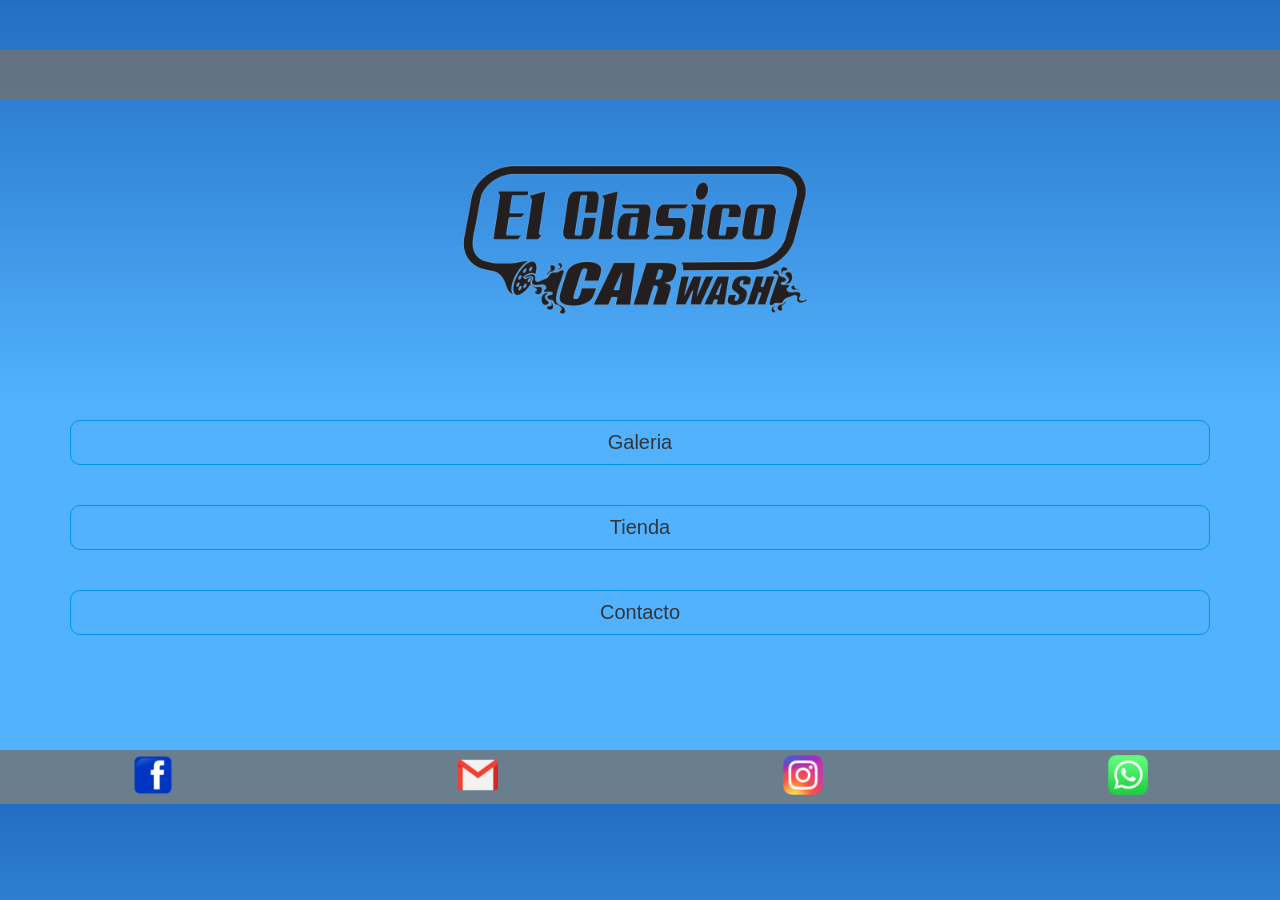
==== index.html @ c8863dd2 "Add files via upload" ====
<!DOCTYPE html>
<html lang="en">
<head>
    <meta charset="UTF-8">
    <meta http-equiv="X-UA-Compatible" content="IE=edge">
    <meta name="viewport" content="width=device-width, initial-scale=1.0">
    <link rel="stylesheet" href="./css/style.css">
    <title>Document</title>
</head>
<body>
    <header>
        <div class="borde">
            

        </div>

        <section class="navBar">
           <div class="Titulo"> 
              <h1>
                  <a href="./index.html "><img  src="./assets/img/clasico.png" alt=""></a>
              </h1>
           </div>
           <nav>
              <ul>
                  <li><a href="">Galeria</a></li>
                  <li><a href="">Tienda</a></li>
                  <li><a href="">Contacto</a></li>
              </ul>
           </nav>
       </section>

    </header>

    <main>
     
    </main>

    <footer>
        <div class="pie">
            <a  href=""><img class="imgLog" src="./assets/img/logoface.png" alt=""></a>
            <a  href=""><img class="imgLog" src="./assets/img/logogmail.png" alt=""></a>
            <a  href=""><img class="imgLog" src="./assets/img/logoinsta.png" alt=""></a>
            <a  href=""><img class="imgLog" src="./assets/img/logowhatsapp.png" alt=""></a>
        </div>
    </footer>
    
</body>
</html>
---- css/style.css ----
*{
    margin: 0;
    padding: 0;
    box-sizing: border-box;
    font-family: 'Oswald', sans-serif;
}
body{
    background: rgb(45,161,253);
    background: linear-gradient(0deg, rgba(45,161,253,0.8239495627352503) 50%, rgba(34,110,195,1) 100%); 
    background-position: 100%;
}
.borde{
    display: flex;
    height: 50px;
    width: 100%;
    background-color: rgba(114, 114, 114, 0.795);;
    margin-top: 50px;
    margin-bottom: 50px;
}

.navBar{
    display: grid;
    grid-template-columns: auto;
    grid-template-rows: 200px 200px 200px ;  
}
img{
    width: 400px;
    height: auto;
}
h1{
    display: flex;
    justify-content: center;
}
ul{
    display: flex;
    flex-direction: column;
    list-style: none;
    font-size: 20px;
    font-weight: 300;
    padding: 50px;
}
ul a{
    display: flex;
    text-decoration: none;
    color: rgb(48, 54, 59);
    padding: 10px;
    justify-content: center;
    align-items: center;
    border: 1px solid  #0093E9;
    border-radius: 10px;
    margin: 20px; 
}
.pie{
    display: flex;
    gap: 20px;
    justify-content: space-around;
    background-color: rgba(114, 114, 114, 0.795);
}
.imgLog {
padding: 5px;
    width: 50px;
    height: 50px;
}
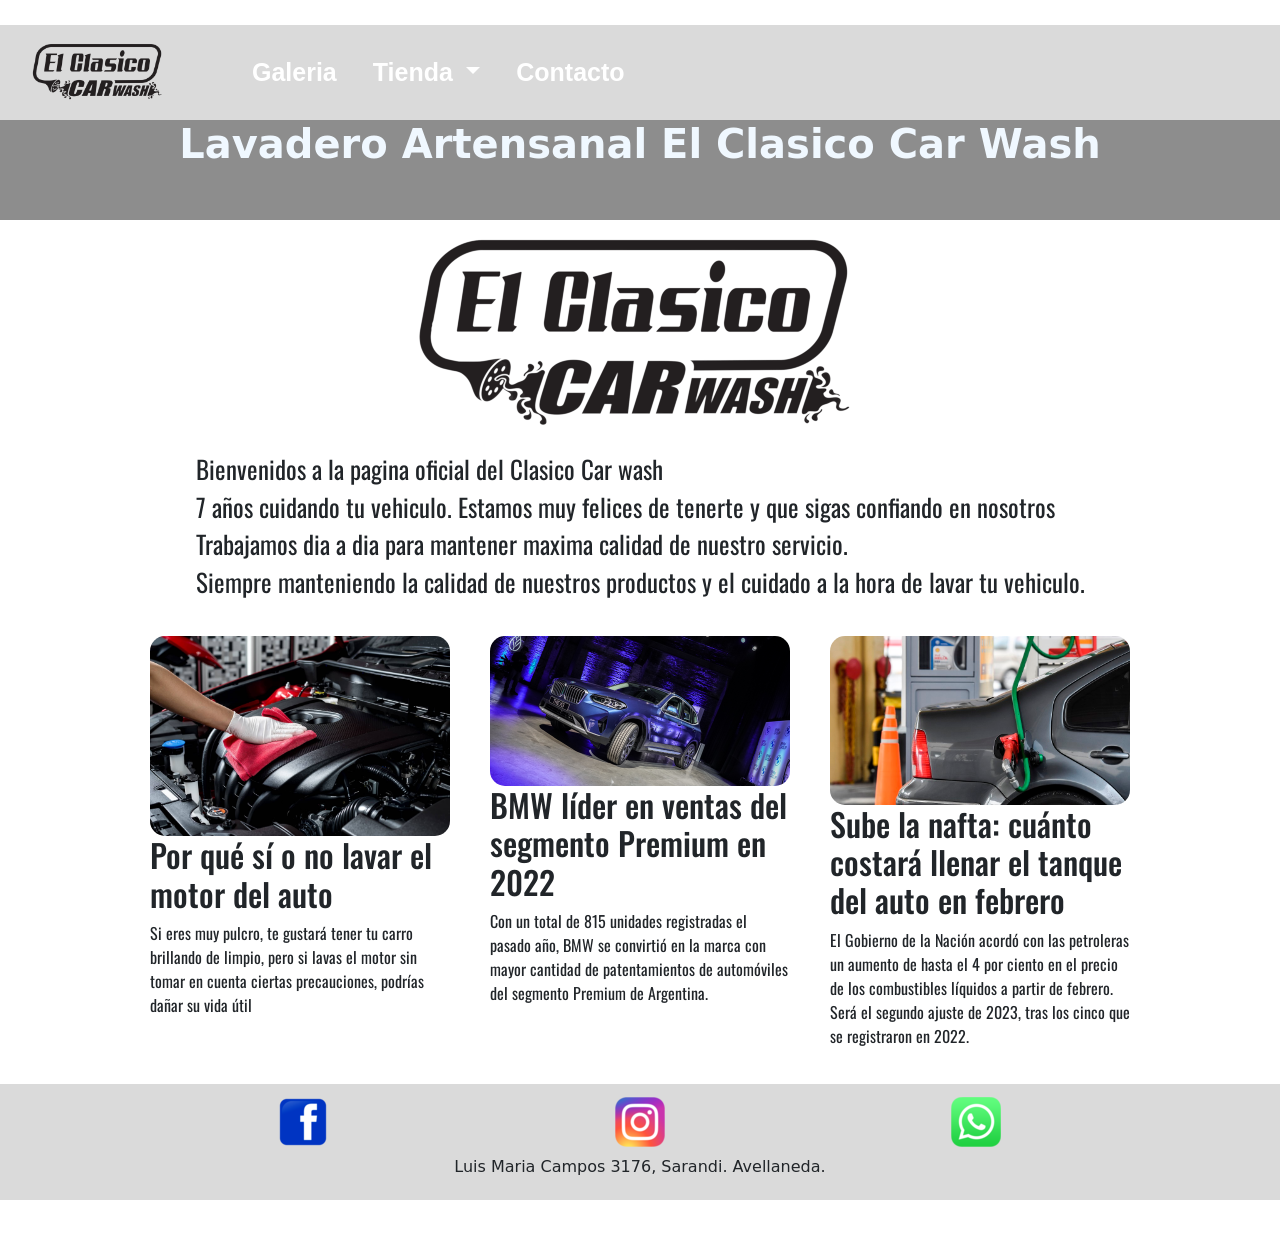
==== commit 7b97f0a9: "Add files via upload" ====
--- a/index.html
+++ b/index.html
@@ -4,45 +4,108 @@
     <meta charset="UTF-8">
     <meta http-equiv="X-UA-Compatible" content="IE=edge">
     <meta name="viewport" content="width=device-width, initial-scale=1.0">
+    <meta name="keywords" content="lavadero de autos, auto, lavado, encerado automotor, detailing">
+    <meta name="description" content="Lavadero el clasico car wash. Avellaneda, Sarandi.">
+    <link href="https://cdn.jsdelivr.net/npm/bootstrap@5.3.0-alpha1/dist/css/bootstrap.min.css" rel="stylesheet" integrity="sha384-GLhlTQ8iRABdZLl6O3oVMWSktQOp6b7In1Zl3/Jr59b6EGGoI1aFkw7cmDA6j6gD" crossorigin="anonymous">
     <link rel="stylesheet" href="./css/style.css">
-    <title>Document</title>
+    <link rel="shortcut icon" href="./assets/img/favicon.jpg" type="image/x-icon"> 
+    <title>El Clasico - Inicio </title>
+    
 </head>
+
 <body>
-    <header>
-        <div class="borde">
+    <header class="container-fluid barraNav">
+      <nav class="navbar navbar-expand-lg navbar-light ">
+        <div class="container-fluid">
+          <a class="navbar-brand barraNav navTextColor gg" href="./index.html"> <img class="imgIni" src="./assets/img/clasico.png" alt=""> </a>
+          <button class="navbar-toggler" type="button" data-bs-toggle="collapse" data-bs-target="#navbarSupportedContent" aria-controls="navbarSupportedContent" aria-expanded="false" aria-label="Toggle navigation">
+            <span class="navbar-toggler-icon"></span>
+          </button>
+          <div class="collapse navbar-collapse" id="navbarSupportedContent">
+            <ul class="navbar-nav me-auto mb-2 mb-lg-0">
+              <li class="nav-item">
+                <a class="nav-link  navTextColor gg" aria-current="page" href="./pages/galeria.html">Galeria</a>
+              </li>
+              
+              <li class="nav-item dropdown">
+                <a class="nav-link dropdown-toggle navTextColor  gg" href="#" id="navbarDropdown" role="button" data-bs-toggle="dropdown" aria-expanded="false">
+                  Tienda
+                </a>
+                <ul class="dropdown-menu barraNavs " aria-labelledby="navbarDropdown">
+                  <li><a class="dropdown-item navTextColor gg" href="./pages/siliconas.html">Siliconas</a></li>
+                  <li><a class="dropdown-item navTextColor gg" href="./pages/perfumes.html">Perfumes</a></li>
+                </ul>
+                <li class="nav-item">
+                  <a class="nav-link navTextColor gg" href="./pages/contacto.html">Contacto</a>
+                </li>
+              </li>
+            </ul>
             
-
+          </div>
         </div>
-
-        <section class="navBar">
-           <div class="Titulo"> 
-              <h1>
-                  <a href="./index.html "><img  src="./assets/img/clasico.png" alt=""></a>
-              </h1>
-           </div>
-           <nav>
-              <ul>
-                  <li><a href="">Galeria</a></li>
-                  <li><a href="">Tienda</a></li>
-                  <li><a href="">Contacto</a></li>
-              </ul>
-           </nav>
-       </section>
-
-    </header>
+      </nav> 
+      </header>
 
     <main>
-     
+      
+      <div class="titulo">
+        <H3>Lavadero Artensanal El Clasico Car Wash</H3>
+      </div>
+
+      <section class="notaprincipal">
+
+        <img src="./assets/img/clasico.png" alt="">
+        <div class="titular">
+          <p>Bienvenidos a la pagina oficial del Clasico Car wash <br> 7 años cuidando tu vehiculo. 
+          Estamos muy felices de tenerte y que sigas confiando en nosotros<br>  Trabajamos dia a dia para 
+          mantener maxima calidad de nuestro servicio. <br>
+          Siempre manteniendo la calidad de nuestros productos y el cuidado a la hora de lavar tu vehiculo.</p>
+        </div>
+      </section>
+
+
+      <section class="notasMain">
+
+      <div class="nota1">
+
+        <img class="motor" src="./assets/img/lavadomotor.jpeg" alt="">
+        <h2>Por qué sí o no lavar el motor del auto</h2>
+        <p>Si eres muy pulcro, te gustará tener tu carro brillando de limpio, pero si lavas el motor sin tomar en cuenta ciertas precauciones, podrías dañar su vida útil</p>
+       
+      </div>
+      <div class="nota2">
+
+        <img class="motor" src="./assets/img/ventasbmw.png" alt="">
+        <h2>BMW líder en ventas del segmento Premium en 2022</h2>
+       <p>Con un total de 815 unidades registradas el pasado año, BMW se convirtió en la marca con mayor cantidad de patentamientos de automóviles del segmento Premium de Argentina.</p>
+      </div>
+      <div class="nota3">
+
+        <img class="motor" src="./assets/img/nafta.jpg" alt="">
+        <h2>Sube la nafta: cuánto costará llenar el tanque del auto en febrero</h2>
+       <p>El Gobierno de la Nación acordó con las petroleras un aumento de hasta el 4 por ciento en el precio de los combustibles líquidos a partir de febrero. Será el segundo ajuste de 2023, tras los cinco que se registraron en 2022.</p>
+      </div>
+    </section>
+
     </main>
 
     <footer>
-        <div class="pie">
-            <a  href=""><img class="imgLog" src="./assets/img/logoface.png" alt=""></a>
-            <a  href=""><img class="imgLog" src="./assets/img/logogmail.png" alt=""></a>
-            <a  href=""><img class="imgLog" src="./assets/img/logoinsta.png" alt=""></a>
-            <a  href=""><img class="imgLog" src="./assets/img/logowhatsapp.png" alt=""></a>
+
+        
+      <div class="iconos">            
+            <a class="m-2 item" href="https://www.facebook.com/lavaderoelclasico"><img src="./assets/img/logoface.png" alt=""></a>
+            <a class="m-2 item" href="https://www.instagram.com/elclasicocarwash/"><img src="./assets/img/logoinsta.png" alt=""> </a>
+            <a class="m-2 item" href=""><img src="./assets/img/logowhatsapp.png" alt=""></a>
+           
         </div>
+        <div class="parraFoo"> <p>Luis Maria Campos 3176, Sarandi. Avellaneda. </p></div>
+
+
     </footer>
+
+    <script src="https://cdn.jsdelivr.net/npm/@popperjs/core@2.11.6/dist/umd/popper.min.js" integrity="sha384-oBqDVmMz9ATKxIep9tiCxS/Z9fNfEXiDAYTujMAeBAsjFuCZSmKbSSUnQlmh/jp3" crossorigin="anonymous"></script>
+    <script src="https://cdn.jsdelivr.net/npm/bootstrap@5.3.0-alpha1/dist/js/bootstrap.min.js" integrity="sha384-mQ93GR66B00ZXjt0YO5KlohRA5SY2XofN4zfuZxLkoj1gXtW8ANNCe9d5Y3eG5eD" crossorigin="anonymous"></script>
     
 </body>
+
 </html>
--- a/css/style.css
+++ b/css/style.css
@@ -1,67 +1,194 @@
-*{
-    margin: 0;
-    padding: 0;
-    box-sizing: border-box;
-    font-family: 'Oswald', sans-serif;
-}
-body{
-    background: rgb(45,161,253);
-    background: linear-gradient(0deg, rgba(45,161,253,0.8239495627352503) 50%, rgba(34,110,195,1) 100%); 
-    background-position: 100%;
-}
-.borde{
-    display: flex;
-    height: 50px;
-    width: 100%;
-    background-color: rgba(114, 114, 114, 0.795);;
-    margin-top: 50px;
-    margin-bottom: 50px;
-}
-
-.navBar{
-    display: grid;
-    grid-template-columns: auto;
-    grid-template-rows: 200px 200px 200px ;  
-}
-img{
-    width: 400px;
-    height: auto;
-}
-h1{
-    display: flex;
-    justify-content: center;
-}
-ul{
-    display: flex;
-    flex-direction: column;
-    list-style: none;
-    font-size: 20px;
-    font-weight: 300;
-    padding: 50px;
-}
-ul a{
-    display: flex;
-    text-decoration: none;
-    color: rgb(48, 54, 59);
-    padding: 10px;
-    justify-content: center;
-    align-items: center;
-    border: 1px solid  #0093E9;
-    border-radius: 10px;
-    margin: 20px; 
-}
-.pie{
-    display: flex;
-    gap: 20px;
-    justify-content: space-around;
-    background-color: rgba(114, 114, 114, 0.795);
-}
-.imgLog {
-padding: 5px;
-    width: 50px;
-    height: 50px;
-}
-
-
-
-
+@import url("https://fonts.googleapis.com/css2?family=Oswald&display=swap");
+* {
+  margin: 0;
+  padding: 0;
+  box-sizing: border-box;
+}
+
+header {
+  margin-top: 25px;
+}
+
+.barraNav {
+  font-size: 25px;
+  font-family: "Poppins", sans-serif;
+  font-weight: 600;
+  background-color: rgb(218, 218, 218);
+}
+
+.barraNavs {
+  font-size: 15px;
+  font-family: "Poppins", sans-serif;
+  font-weight: 550;
+  background-color: rgb(218, 218, 218);
+}
+
+.navTextColor {
+  color: white;
+}
+
+.gg {
+  margin-right: 20px;
+}
+
+.gg:hover {
+  background-color: rgb(0, 204, 255);
+  border-radius: 5px;
+  color: aliceblue;
+}
+
+.imgIni {
+  width: 150px;
+  height: auto;
+  margin-right: 50px;
+}
+
+footer {
+  background-color: rgb(218, 218, 218);
+  display: grid;
+  grid-template-columns: 1fr 1fr 1fr;
+  grid-row: 1fr 1fr;
+  margin-bottom: 50px;
+}
+footer .iconos {
+  grid-column: 1/4;
+  grid-row: 1/2;
+  display: flex;
+  justify-content: space-evenly;
+  align-content: center;
+  margin-top: 5px;
+}
+footer .parraFoo {
+  grid-column: 1/4;
+  grid-row: 2/3;
+  display: flex;
+  justify-content: center;
+  align-content: center;
+  margin-bottom: 5px;
+}
+
+.contacto {
+  display: grid;
+  grid-template-columns: 1fr 1fr;
+  grid-template-rows: auto auto;
+}
+.contacto .formu {
+  margin-left: 20px;
+  margin-top: 10px;
+}
+.contacto .mapa {
+  grid-column: 2/3;
+  grid-row: 1/3;
+  background-color: rgb(97, 97, 97);
+}
+.contacto .mapita {
+  padding: 25px;
+  display: flex;
+  justify-content: center;
+}
+.contacto .consulta {
+  grid-column: 1/2;
+  grid-row: 1/2;
+  background-color: rgb(97, 97, 97);
+}
+.contacto .h3d {
+  display: flex;
+  justify-content: center;
+  color: white;
+}
+
+@media (max-width: 1200px) {
+  .contacto {
+    display: flex;
+    flex-direction: column;
+  }
+  .consulta {
+    margin-left: 0;
+    background-color: black;
+  }
+  .galeriaImg {
+    display: flex;
+    flex-direction: column;
+  }
+}
+.notasMain {
+  display: flex;
+  justify-content: center;
+  flex-wrap: wrap;
+  font-family: "Oswald", sans-serif;
+}
+
+.nota1 {
+  display: flex;
+  flex-direction: column;
+  width: 300px;
+  height: 350px;
+  margin: 20px;
+}
+.nota1 img {
+  border-radius: 15px;
+}
+
+.nota2 {
+  display: flex;
+  flex-direction: column;
+  width: 300px;
+  height: auto;
+  margin: 20px;
+}
+.nota2 img {
+  border-radius: 15px;
+}
+
+.nota3 {
+  display: flex;
+  flex-direction: column;
+  width: 300px;
+  height: auto;
+  margin: 20px;
+}
+.nota3 img {
+  border-radius: 15px;
+}
+
+.notaprincipal {
+  width: 100%;
+  display: flex;
+  flex-wrap: wrap;
+  justify-content: center;
+  align-content: center;
+  align-items: center;
+}
+.notaprincipal img {
+  width: 500px;
+  height: auto;
+}
+
+.titular {
+  font-family: "Oswald", sans-serif;
+  font-weight: 400;
+  font-size: 25px;
+}
+
+.titulo {
+  font-size: 100px;
+  color: aliceblue;
+  background-color: rgba(97, 97, 97, 0.718);
+  height: 100px;
+}
+.titulo h3 {
+  display: flex;
+  font-size: 40px;
+  font-weight: 700;
+  justify-content: center;
+  align-items: center;
+  align-self: center;
+}
+.titulo p {
+  display: flex;
+  font-size: 20px;
+  justify-content: center;
+  align-items: center;
+}
+
+/*# sourceMappingURL=style.css.map */
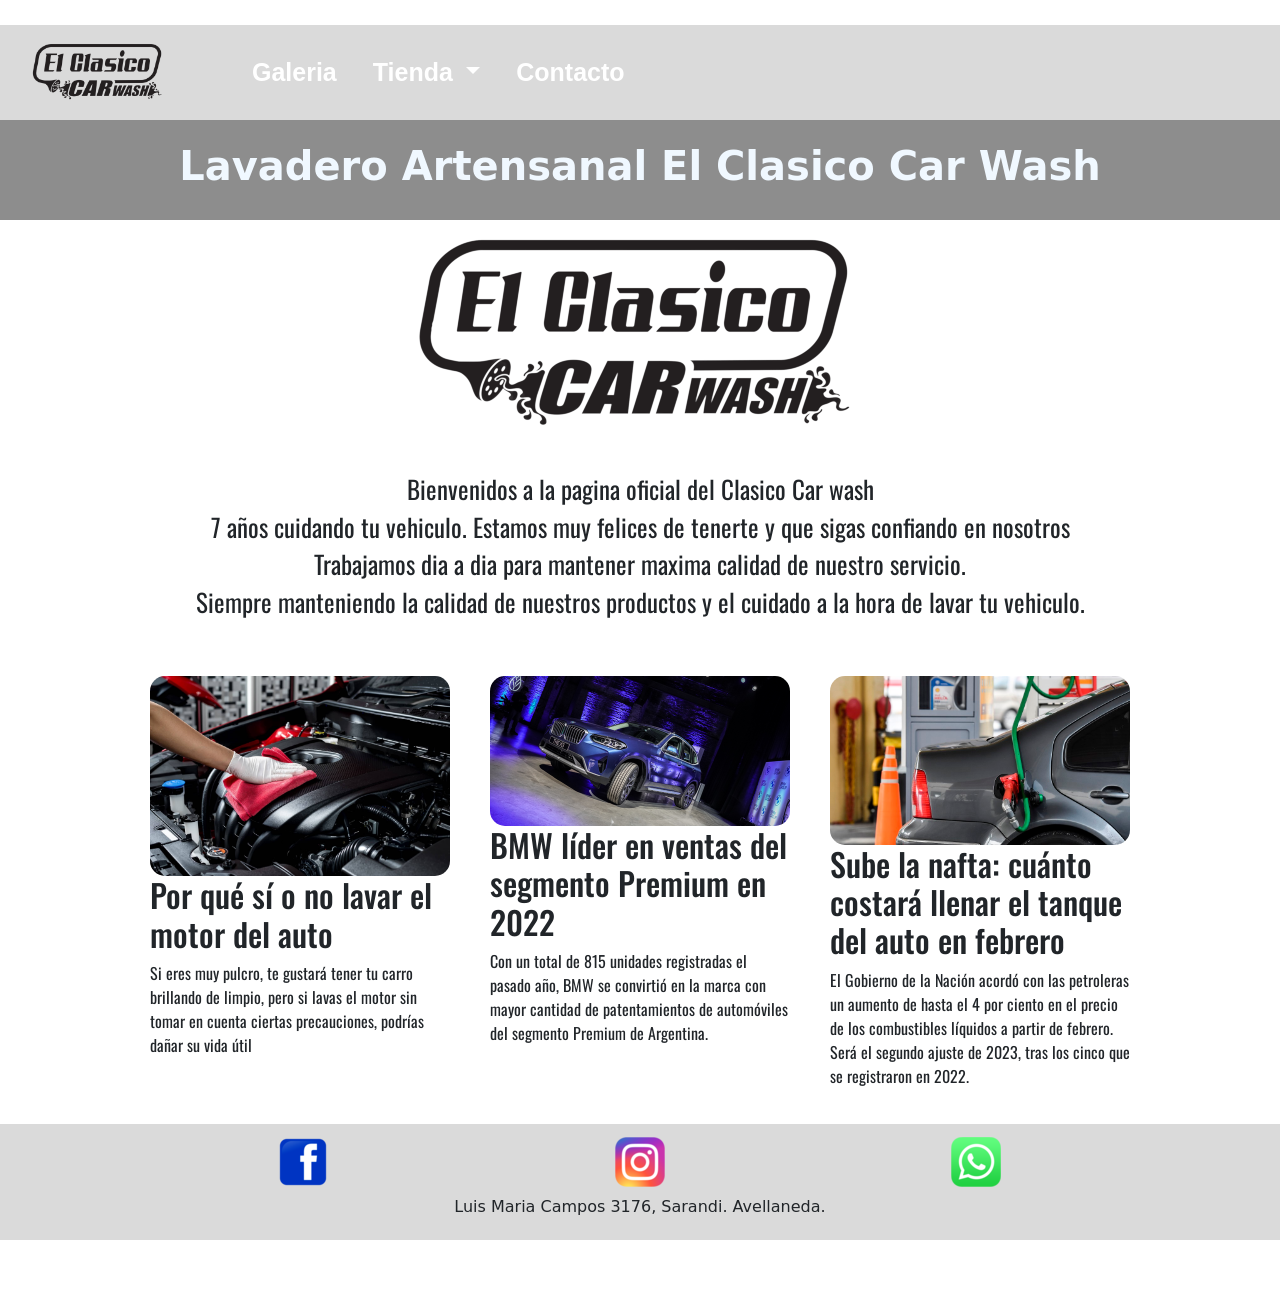
==== commit eb433115: "Add files via upload" ====
--- a/index.html
+++ b/index.html
@@ -17,7 +17,7 @@
     <header class="container-fluid barraNav">
       <nav class="navbar navbar-expand-lg navbar-light ">
         <div class="container-fluid">
-          <a class="navbar-brand barraNav navTextColor gg" href="./index.html"> <img class="imgIni" src="./assets/img/clasico.png" alt=""> </a>
+          <a class="navbar-brand barraNav navTextColor gg" href="./index.html"> <img class="imgIni" src="./assets/img/clasico.png" alt="ImagenNavClasicoCarWash"> </a>
           <button class="navbar-toggler" type="button" data-bs-toggle="collapse" data-bs-target="#navbarSupportedContent" aria-controls="navbarSupportedContent" aria-expanded="false" aria-label="Toggle navigation">
             <span class="navbar-toggler-icon"></span>
           </button>
@@ -54,7 +54,7 @@
 
       <section class="notaprincipal">
 
-        <img src="./assets/img/clasico.png" alt="">
+        <img src="./assets/img/clasico.png" alt="LogoClasicoCarWash">
         <div class="titular">
           <p>Bienvenidos a la pagina oficial del Clasico Car wash <br> 7 años cuidando tu vehiculo. 
           Estamos muy felices de tenerte y que sigas confiando en nosotros<br>  Trabajamos dia a dia para 
@@ -68,20 +68,20 @@
 
       <div class="nota1">
 
-        <img class="motor" src="./assets/img/lavadomotor.jpeg" alt="">
+        <img class="motor" src="./assets/img/lavadomotor.jpeg" alt="imgLavadoDeMotor">
         <h2>Por qué sí o no lavar el motor del auto</h2>
         <p>Si eres muy pulcro, te gustará tener tu carro brillando de limpio, pero si lavas el motor sin tomar en cuenta ciertas precauciones, podrías dañar su vida útil</p>
        
       </div>
       <div class="nota2">
 
-        <img class="motor" src="./assets/img/ventasbmw.png" alt="">
+        <img class="motor" src="./assets/img/ventasbmw.png" alt="imgNotaVentasBmw">
         <h2>BMW líder en ventas del segmento Premium en 2022</h2>
        <p>Con un total de 815 unidades registradas el pasado año, BMW se convirtió en la marca con mayor cantidad de patentamientos de automóviles del segmento Premium de Argentina.</p>
       </div>
       <div class="nota3">
 
-        <img class="motor" src="./assets/img/nafta.jpg" alt="">
+        <img class="motor" src="./assets/img/nafta.jpg" alt="imgNotaAumentoNafta">
         <h2>Sube la nafta: cuánto costará llenar el tanque del auto en febrero</h2>
        <p>El Gobierno de la Nación acordó con las petroleras un aumento de hasta el 4 por ciento en el precio de los combustibles líquidos a partir de febrero. Será el segundo ajuste de 2023, tras los cinco que se registraron en 2022.</p>
       </div>
@@ -93,9 +93,9 @@
 
         
       <div class="iconos">            
-            <a class="m-2 item" href="https://www.facebook.com/lavaderoelclasico"><img src="./assets/img/logoface.png" alt=""></a>
-            <a class="m-2 item" href="https://www.instagram.com/elclasicocarwash/"><img src="./assets/img/logoinsta.png" alt=""> </a>
-            <a class="m-2 item" href=""><img src="./assets/img/logowhatsapp.png" alt=""></a>
+            <a class="m-2 item" href="https://www.facebook.com/lavaderoelclasico"><img src="./assets/img/logoface.png" alt="imgFacebook"></a>
+            <a class="m-2 item" href="https://www.instagram.com/elclasicocarwash/"><img src="./assets/img/logoinsta.png" alt="imgInstagram"> </a>
+            <a class="m-2 item" href=""><img src="./assets/img/logowhatsapp.png" alt="imgWhatsapp"></a>
            
         </div>
         <div class="parraFoo"> <p>Luis Maria Campos 3176, Sarandi. Avellaneda. </p></div>
--- a/css/style.css
+++ b/css/style.css
@@ -89,12 +89,16 @@
 .contacto .consulta {
   grid-column: 1/2;
   grid-row: 1/2;
-  background-color: rgb(97, 97, 97);
 }
 .contacto .h3d {
   display: flex;
   justify-content: center;
-  color: white;
+  color: rgb(0, 0, 0);
+}
+.contacto .backcontacto {
+  border: 2px solid black;
+  border-radius: 10px;
+  margin: 10px;
 }
 
 @media (max-width: 1200px) {
@@ -102,14 +106,6 @@
     display: flex;
     flex-direction: column;
   }
-  .consulta {
-    margin-left: 0;
-    background-color: black;
-  }
-  .galeriaImg {
-    display: flex;
-    flex-direction: column;
-  }
 }
 .notasMain {
   display: flex;
@@ -162,6 +158,10 @@
 .notaprincipal img {
   width: 500px;
   height: auto;
+}
+.notaprincipal p {
+  padding: 20px;
+  text-align: center;
 }
 
 .titular {
@@ -170,25 +170,71 @@
   font-size: 25px;
 }
 
+@media (max-width: 720px) {
+  .notaprincipal {
+    width: 100%;
+    display: flex;
+    flex-wrap: wrap;
+    justify-content: center;
+    align-content: center;
+    align-items: center;
+  }
+  .notaprincipal img {
+    width: 350px;
+    height: auto;
+  }
+  .notaprincipal p {
+    font-size: 20px;
+  }
+}
 .titulo {
-  font-size: 100px;
   color: aliceblue;
   background-color: rgba(97, 97, 97, 0.718);
   height: 100px;
+  display: flex;
+  flex-direction: column;
+  justify-content: center;
+  text-align: center;
+  padding: 20px;
 }
 .titulo h3 {
-  display: flex;
   font-size: 40px;
   font-weight: 700;
-  justify-content: center;
-  align-items: center;
-  align-self: center;
 }
 .titulo p {
-  display: flex;
   font-size: 20px;
-  justify-content: center;
-  align-items: center;
+}
+
+@media (max-width: 720px) {
+  .titulo h3 {
+    font-size: 30px;
+  }
+  .titulo p {
+    font-size: 15px;
+  }
+}
+.galeriaImg {
+  width: 100%;
+  height: 100%;
+  display: grid;
+  grid-template-columns: repeat(2, 50%);
+  grid-template-rows: auto auto auto;
+}
+.galeriaImg div {
+  padding: 10px;
+}
+.galeriaImg div img {
+  width: 100%;
+  height: auto;
+  justify-content: center;
+  border-radius: 25px;
+}
+
+@media (max-width: 760px) {
+  .galeriaImg {
+    display: flex;
+    flex-direction: column;
+  }
 }
 
 /*# sourceMappingURL=style.css.map */
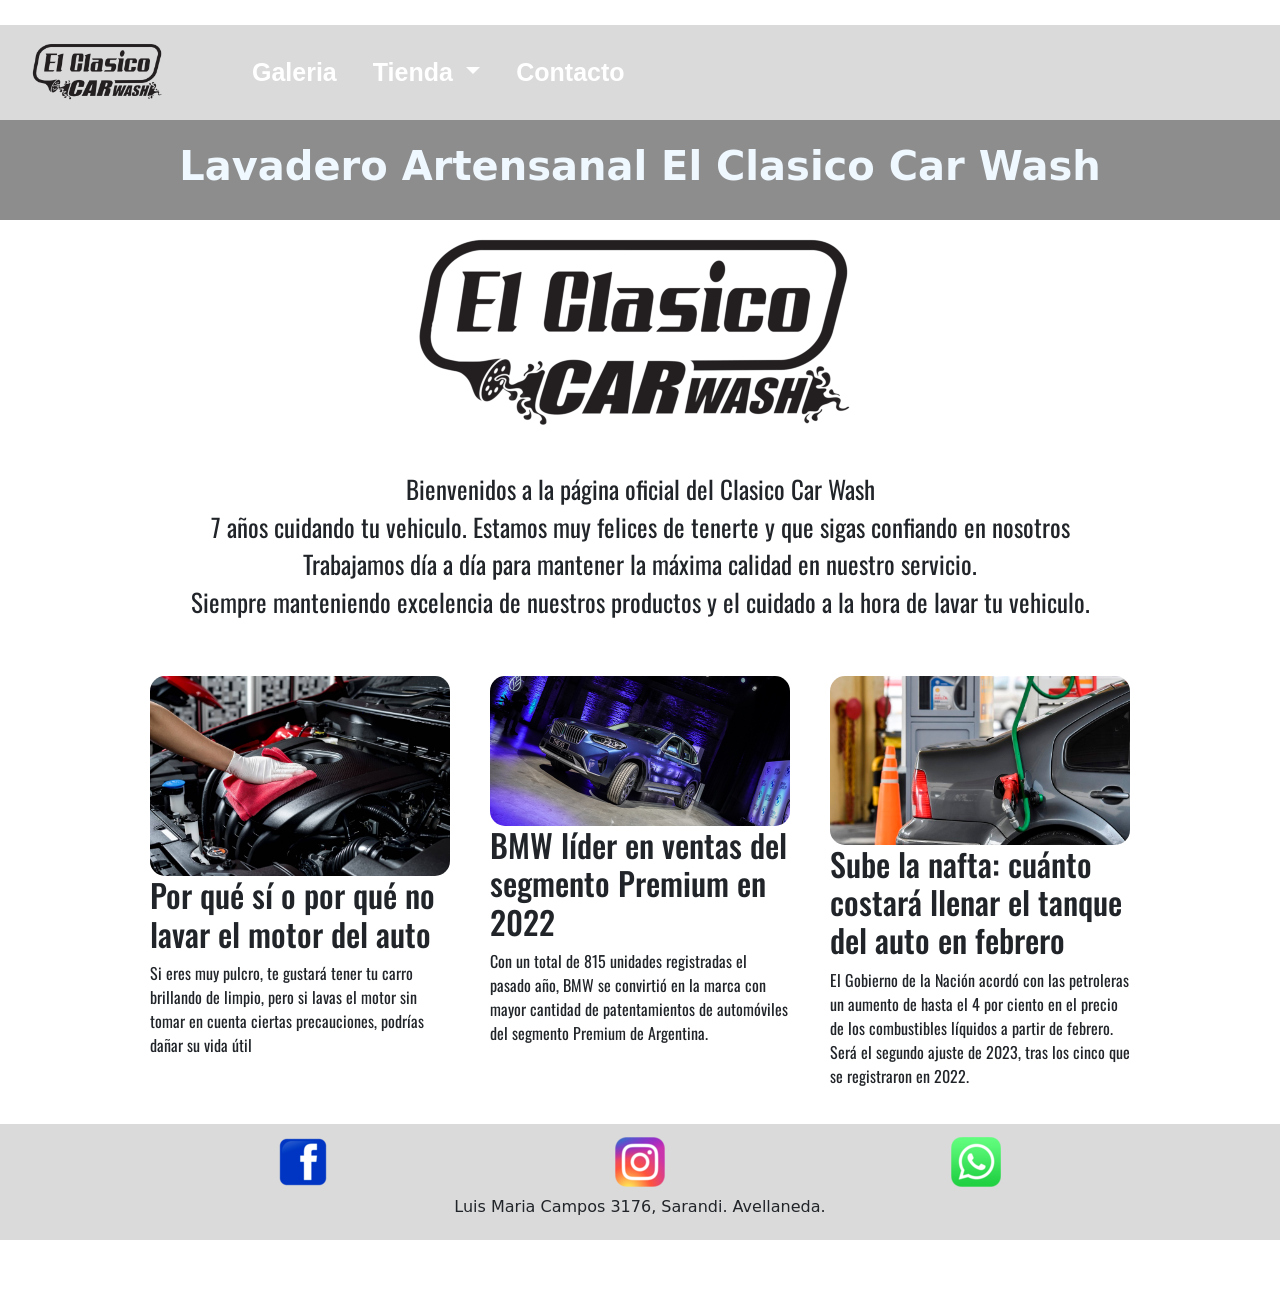
==== commit 4df09dc9: "Add files via upload" ====
--- a/index.html
+++ b/index.html
@@ -56,10 +56,10 @@
 
         <img src="./assets/img/clasico.png" alt="LogoClasicoCarWash">
         <div class="titular">
-          <p>Bienvenidos a la pagina oficial del Clasico Car wash <br> 7 años cuidando tu vehiculo. 
-          Estamos muy felices de tenerte y que sigas confiando en nosotros<br>  Trabajamos dia a dia para 
-          mantener maxima calidad de nuestro servicio. <br>
-          Siempre manteniendo la calidad de nuestros productos y el cuidado a la hora de lavar tu vehiculo.</p>
+          <p>Bienvenidos a la página oficial del Clasico Car Wash <br> 7 años cuidando tu vehiculo. 
+          Estamos muy felices de tenerte y que sigas confiando en nosotros<br> Trabajamos día a día para 
+          mantener la máxima calidad en nuestro servicio. <br>
+          Siempre manteniendo excelencia de nuestros productos y el cuidado a la hora de lavar tu vehiculo.</p>
         </div>
       </section>
 
@@ -69,7 +69,7 @@
       <div class="nota1">
 
         <img class="motor" src="./assets/img/lavadomotor.jpeg" alt="imgLavadoDeMotor">
-        <h2>Por qué sí o no lavar el motor del auto</h2>
+        <h2>Por qué sí o por qué no lavar el motor del auto</h2>
         <p>Si eres muy pulcro, te gustará tener tu carro brillando de limpio, pero si lavas el motor sin tomar en cuenta ciertas precauciones, podrías dañar su vida útil</p>
        
       </div>
@@ -95,7 +95,7 @@
       <div class="iconos">            
             <a class="m-2 item" href="https://www.facebook.com/lavaderoelclasico"><img src="./assets/img/logoface.png" alt="imgFacebook"></a>
             <a class="m-2 item" href="https://www.instagram.com/elclasicocarwash/"><img src="./assets/img/logoinsta.png" alt="imgInstagram"> </a>
-            <a class="m-2 item" href=""><img src="./assets/img/logowhatsapp.png" alt="imgWhatsapp"></a>
+            <a class="m-2 item" href="https://wa.me/5491132046757"><img src="./assets/img/logowhatsapp.png" alt="imgWhatsapp"></a>
            
         </div>
         <div class="parraFoo"> <p>Luis Maria Campos 3176, Sarandi. Avellaneda. </p></div>
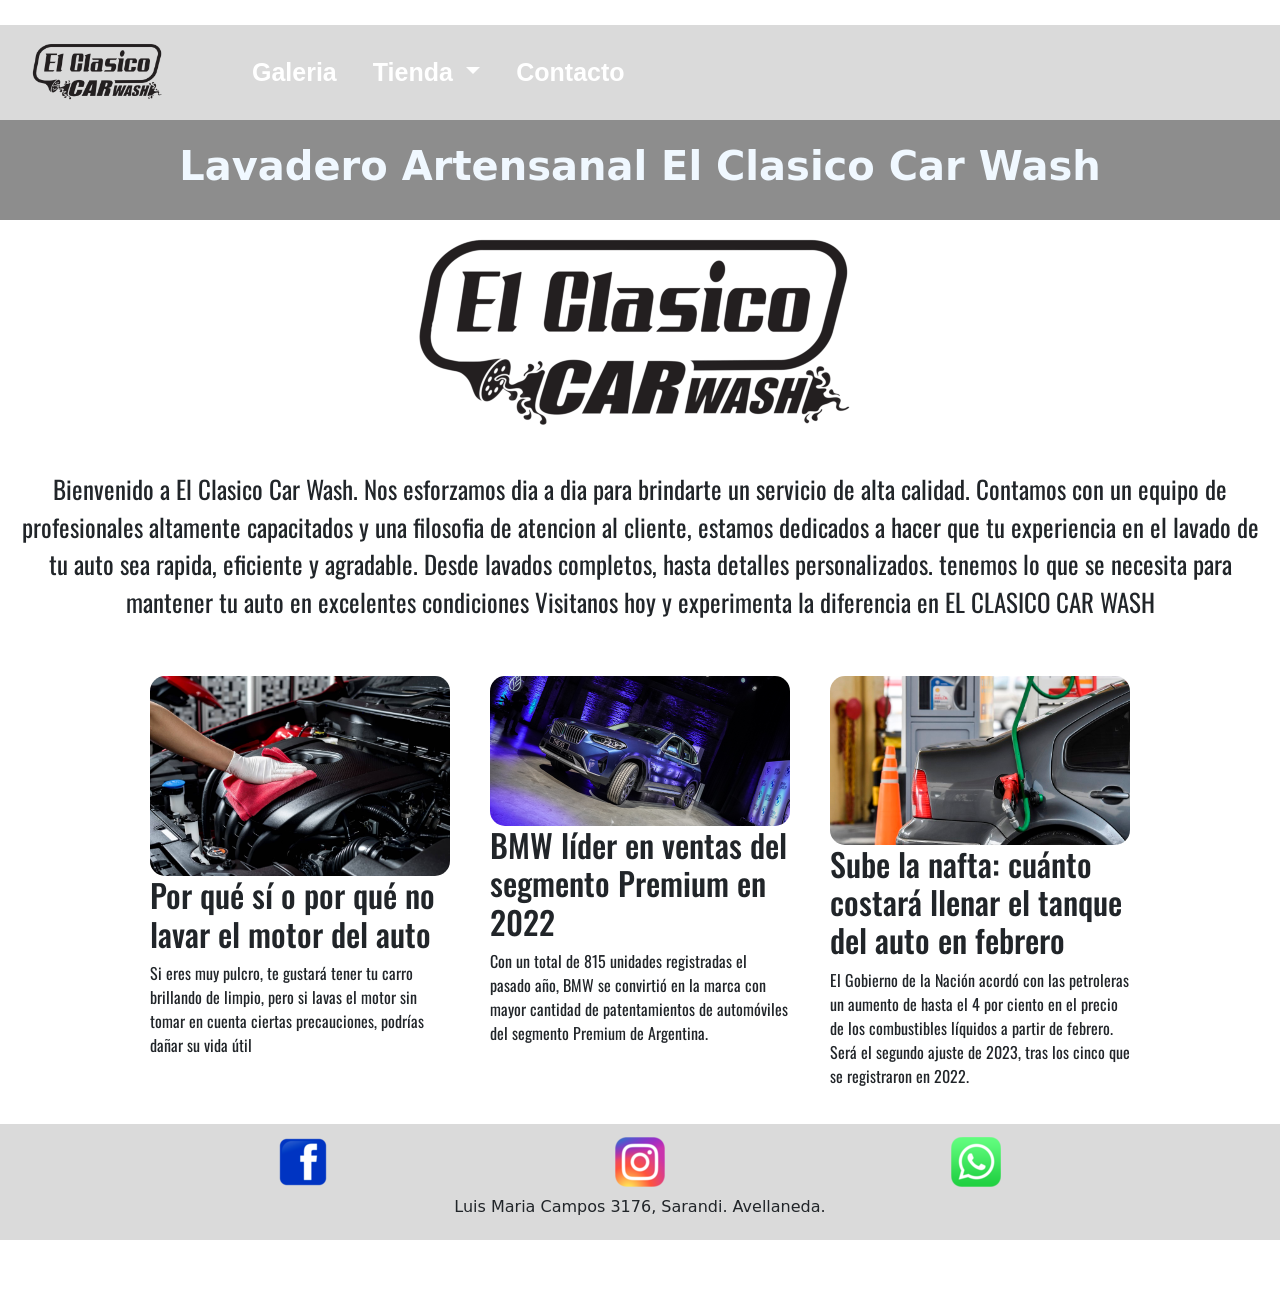
==== commit 04777cdb: "Add files via upload" ====
--- a/index.html
+++ b/index.html
@@ -56,10 +56,12 @@
 
         <img src="./assets/img/clasico.png" alt="LogoClasicoCarWash">
         <div class="titular">
-          <p>Bienvenidos a la página oficial del Clasico Car Wash <br> 7 años cuidando tu vehiculo. 
-          Estamos muy felices de tenerte y que sigas confiando en nosotros<br> Trabajamos día a día para 
-          mantener la máxima calidad en nuestro servicio. <br>
-          Siempre manteniendo excelencia de nuestros productos y el cuidado a la hora de lavar tu vehiculo.</p>
+          <p>Bienvenido a El Clasico Car Wash. Nos esforzamos dia a dia para brindarte un servicio  de alta calidad.  
+          Contamos con un equipo de profesionales altamente capacitados y una filosofia de atencion al cliente, estamos dedicados a hacer que 
+          tu experiencia en el lavado de tu auto sea rapida, eficiente y agradable.
+         Desde lavados completos, hasta detalles personalizados. 
+         tenemos lo que se necesita para mantener tu auto en excelentes condiciones 
+         Visitanos hoy y experimenta la diferencia en EL CLASICO CAR WASH</p>
         </div>
       </section>
 
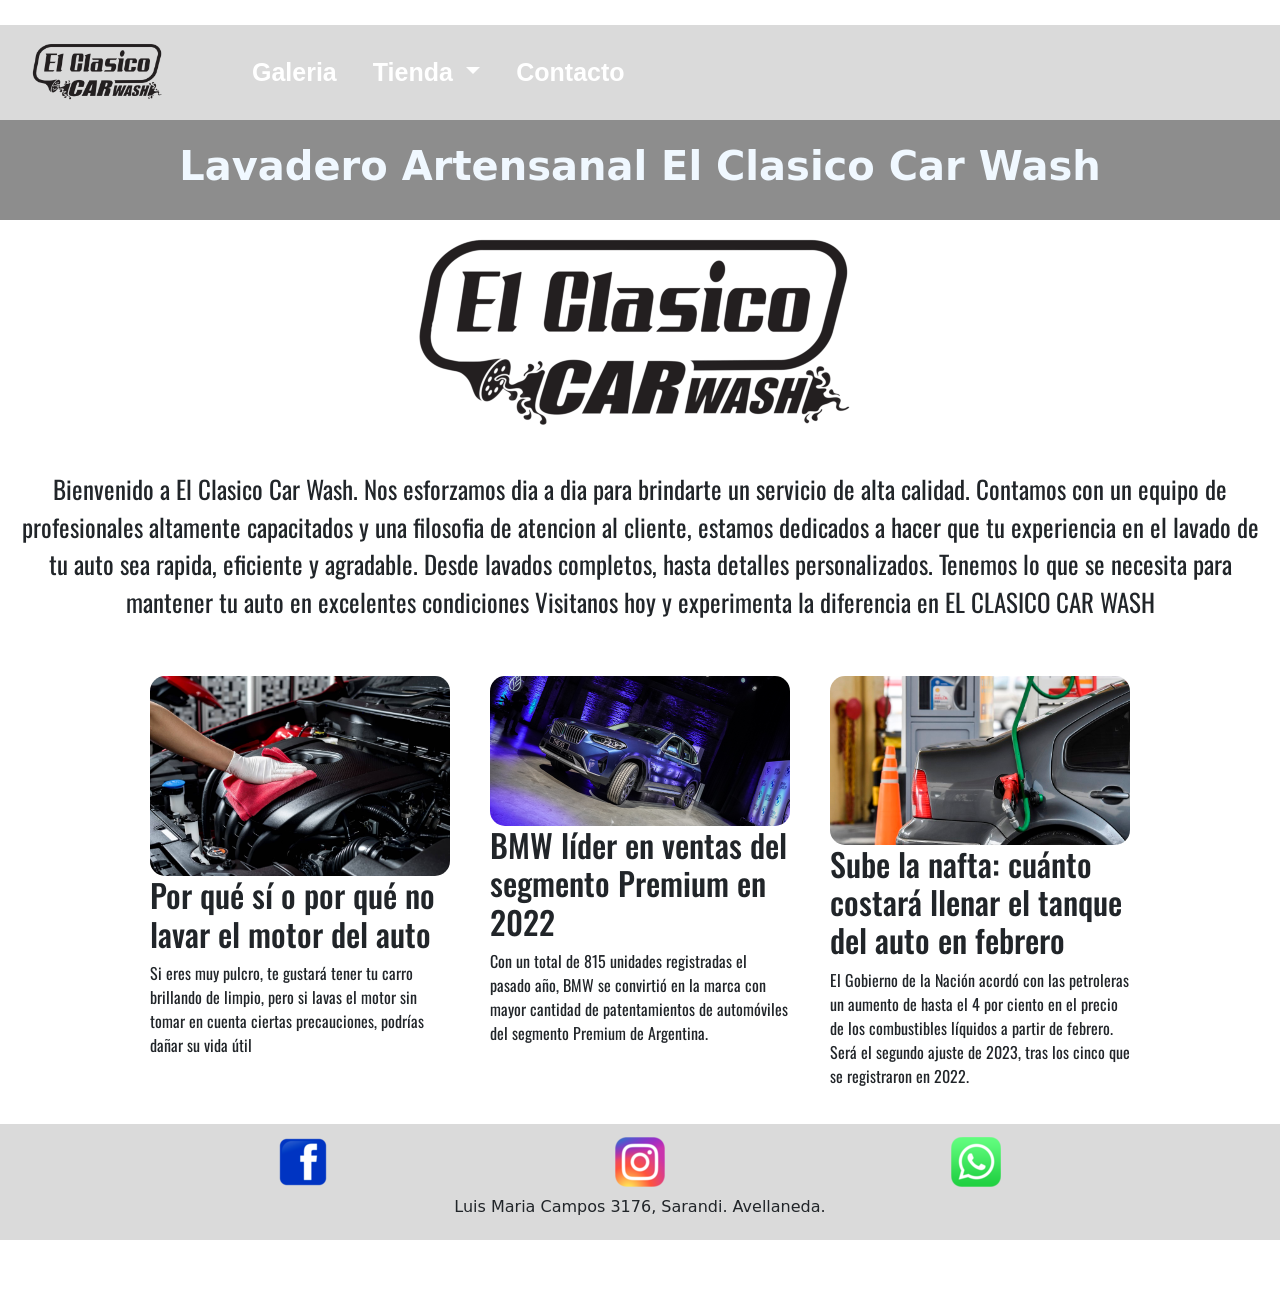
==== commit e2eeef52: "Add files via upload" ====
--- a/index.html
+++ b/index.html
@@ -60,7 +60,7 @@
           Contamos con un equipo de profesionales altamente capacitados y una filosofia de atencion al cliente, estamos dedicados a hacer que 
           tu experiencia en el lavado de tu auto sea rapida, eficiente y agradable.
          Desde lavados completos, hasta detalles personalizados. 
-         tenemos lo que se necesita para mantener tu auto en excelentes condiciones 
+         Tenemos lo que se necesita para mantener tu auto en excelentes condiciones 
          Visitanos hoy y experimenta la diferencia en EL CLASICO CAR WASH</p>
         </div>
       </section>
